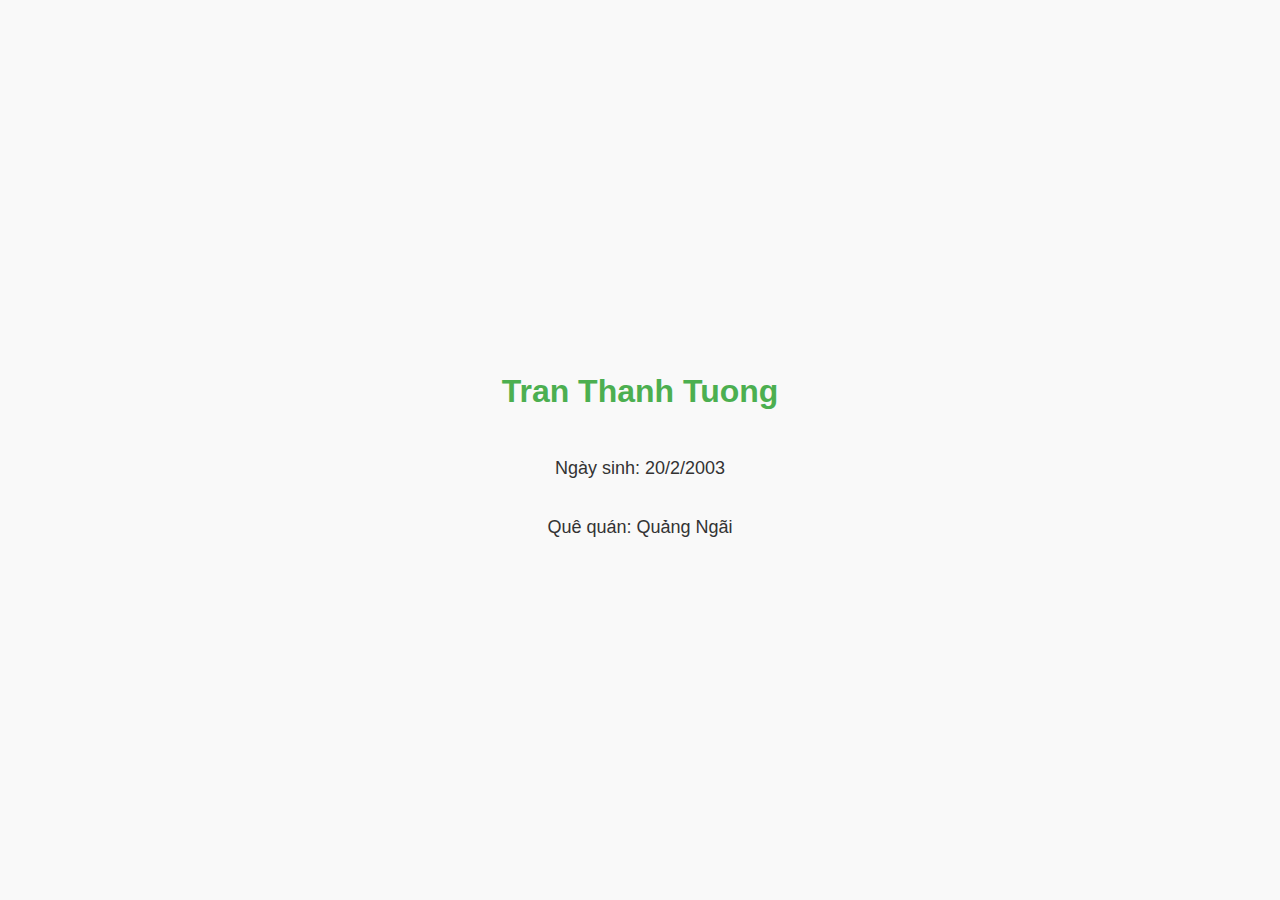
==== index.html @ 624834e7 "html-css" ====
<!DOCTYPE html>
<html lang="en">
<head>
    <meta charset="UTF-8">
    <meta name="viewport" content="width=device-width, initial-scale=1.0">
    <title>Document</title>
    <link href="style.css" rel="stylesheet">
</head>
<body>
    <h1>Tran Thanh Tuong</h1> <br>
    <p>Ngày sinh: 20/2/2003</p> <br>
    <p>Quê quán: Quảng Ngãi</p>
</body>
</html>
---- style.css ----
body {
  font-family: 'Arial', sans-serif;
  background-color: #f9f9f9;
  color: #333;
  margin: 0;
  padding: 0;
  display: flex;
  flex-direction: column;
  justify-content: center;
  align-items: center;
  height: 100vh;
}

h1 {
  color: #4CAF50; /* Green color for the name */
  margin-bottom: 20px; /* Add space below the heading */
}

p {
  font-size: 18px;
  margin: 10px 0; /* Add space above and below each paragraph */
}

#footer {
  background-color: #f0f0f0; /* Light grey background */
  color: #333; /* Dark grey text */
  padding: 15px; /* Slightly larger padding */
  text-align: center;
  position: fixed;
  bottom: 0;
  width: 100%;
  box-shadow: 0 -2px 5px rgba(0, 0, 0, 0.1); /* Subtle shadow for depth */
  font-family: 'Arial', sans-serif; /* Clean font */
  font-size: 14px; /* Slightly larger font size */
}
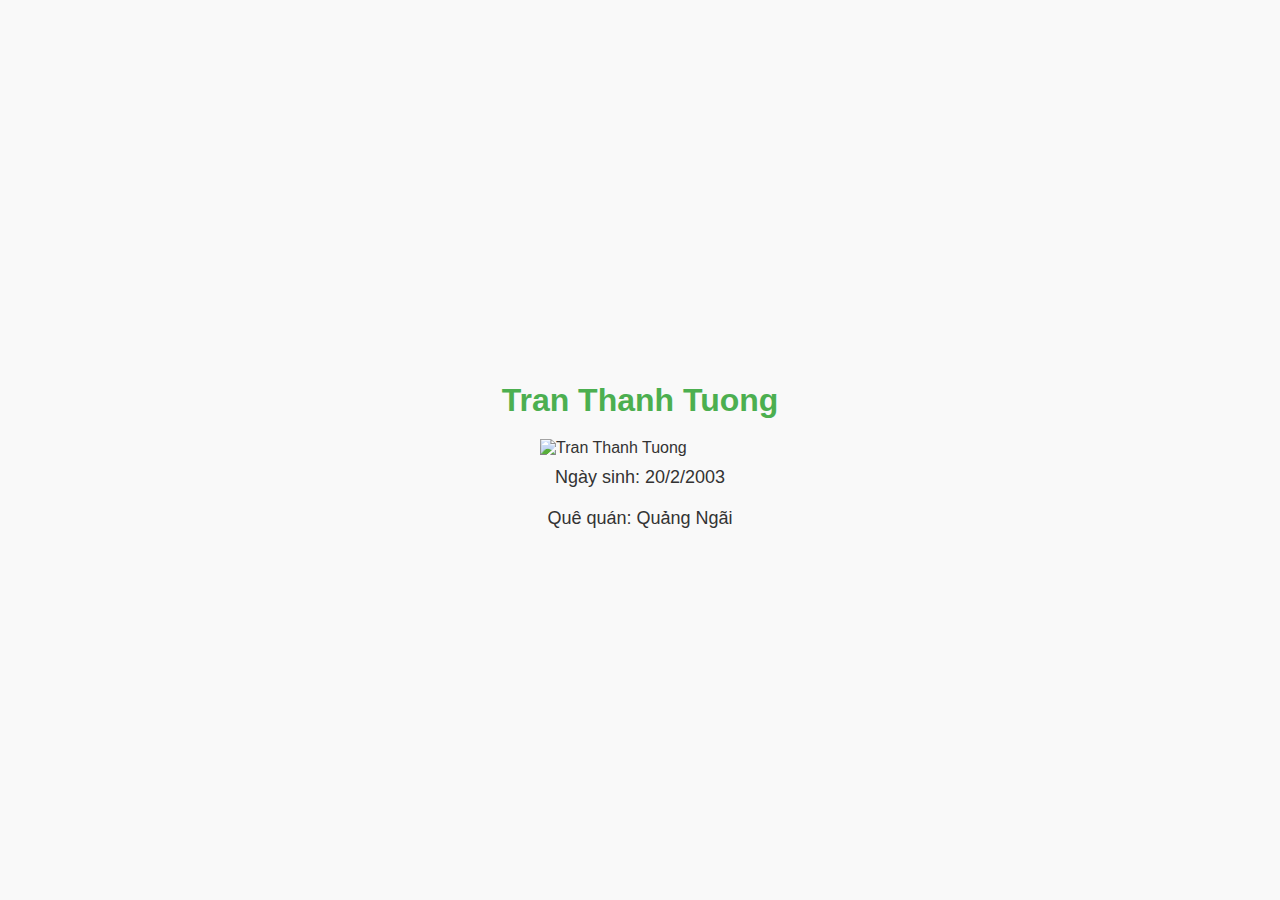
==== commit cb29beff: "html-css" ====
--- a/index.html
+++ b/index.html
@@ -7,8 +7,9 @@
     <link href="style.css" rel="stylesheet">
 </head>
 <body>
-    <h1>Tran Thanh Tuong</h1> <br>
-    <p>Ngày sinh: 20/2/2003</p> <br>
+    <h1>Tran Thanh Tuong</h1>
+    <img src="https://vcdn1-vnexpress.vnecdn.net/2025/03/04/elon-musk-1741061552-7531-1741061828.jpg?w=680&h=408&q=100&dpr=1&fit=crop&s=nD9X7xnvFpuEXnvumftwmA" alt="Tran Thanh Tuong" style="width:200px;height:auto;">
+    <p>Ngày sinh: 20/2/2003</p>
     <p>Quê quán: Quảng Ngãi</p>
 </body>
 </html>